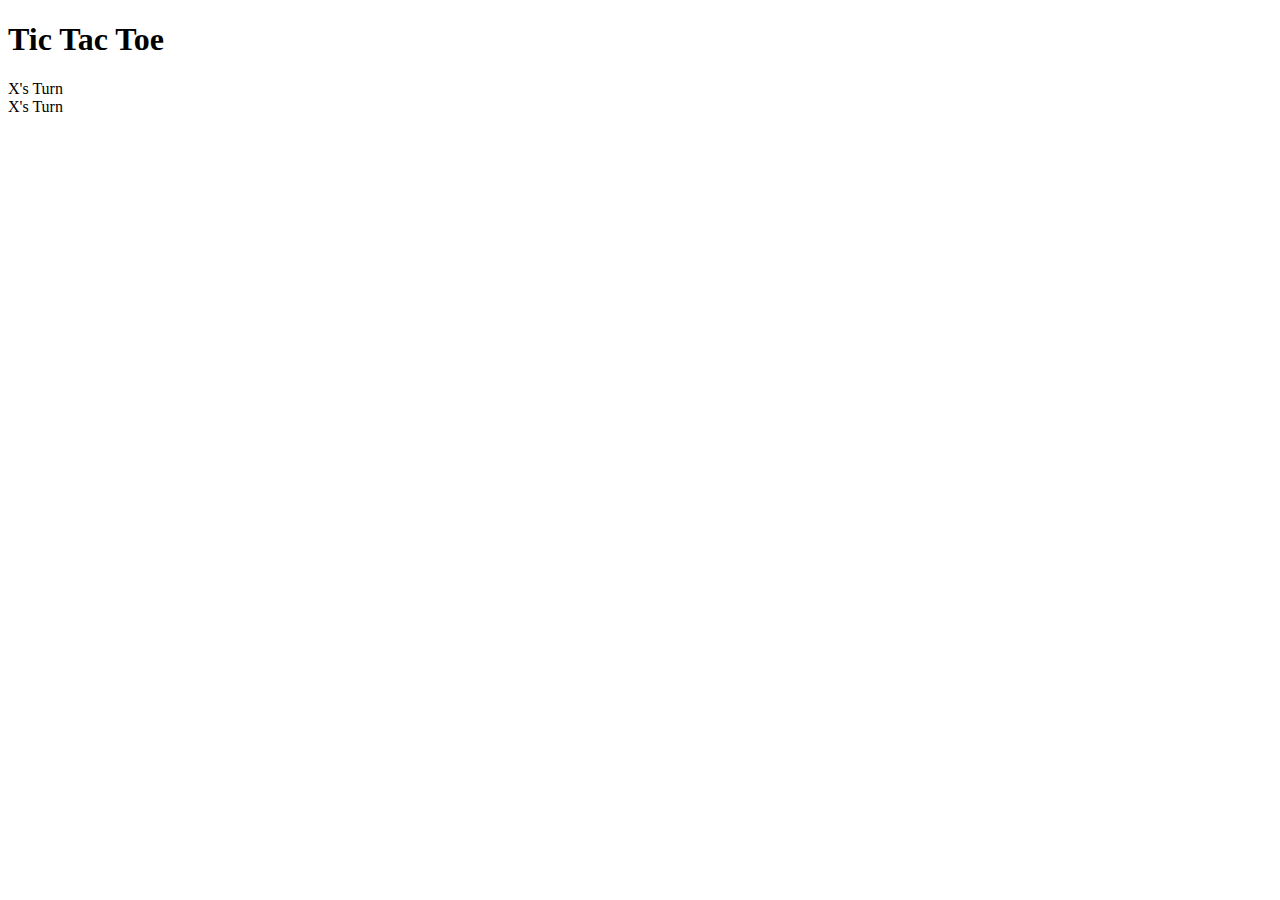
==== solution/index.html @ 5fd00bbb "more slides" ====
<!DOCTYPE html>
<html lang="en">
<head>
    <meta charset="UTF-8">
    <meta http-equiv="X-UA-Compatible" content="IE=edge">
    <meta name="viewport" content="width=device-width, initial-scale=1.0">
    <title>Tic-Tac-Toe</title>
    <link rel="stylesheet" href="./style.css" />
</head>
<body>
    <h1>Tic Tac Toe</h1>
    <div>
        <div id="prompt">X's Turn</div>
        <div id="tic-tac-toe-board">X's Turn</div>
    </div>
    
</body>

<script src="tic-tac-toe-game.js"></script>
<script src="main.js"></script>

</html>
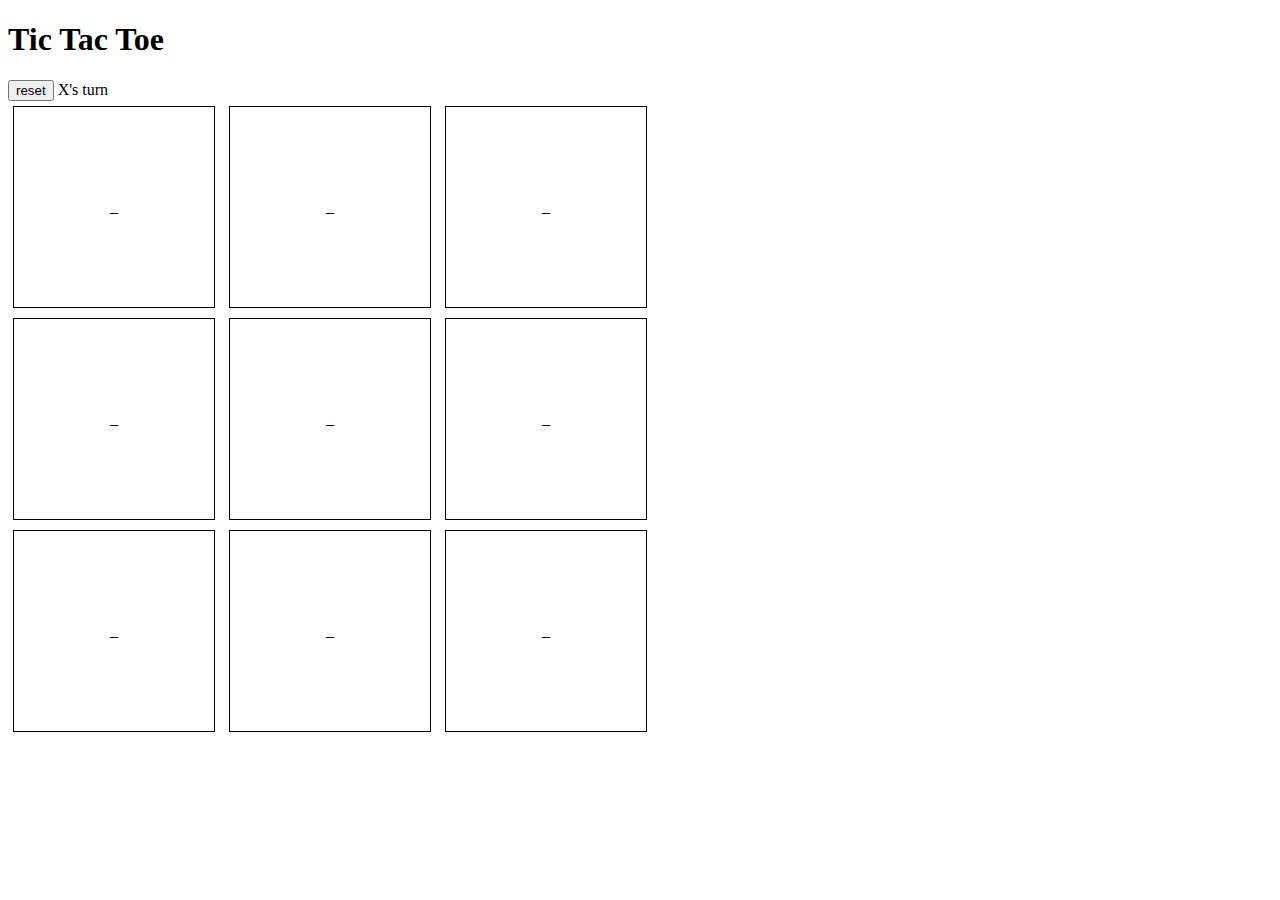
==== commit 457f142f: "completing solution" ====
--- a/solution/index.html
+++ b/solution/index.html
@@ -10,10 +10,28 @@
 <body>
     <h1>Tic Tac Toe</h1>
     <div>
-        <div id="prompt">X's Turn</div>
-        <div id="tic-tac-toe-board">X's Turn</div>
+        <div>
+            <button id="reset">reset</button>
+            <span id="prompt">X's turn</span>
+        </div>
+        <div id="tic-tac-toe-grid">
+            <div>
+                <div class="cell">_</div>
+                <div class="cell">_</div>
+                <div class="cell">_</div>
+            </div>
+            <div>
+                <div class="cell">_</div>
+                <div class="cell">_</div>
+                <div class="cell">_</div>
+            </div>
+            <div>
+                <div class="cell">_</div>
+                <div class="cell">_</div>
+                <div class="cell">_</div>
+            </div>
+        </div>
     </div>
-    
 </body>
 
 <script src="tic-tac-toe-game.js"></script>
--- a/solution/style.css
+++ b/solution/style.css
@@ -0,0 +1,22 @@
+.cell {
+    border: solid black 1px;
+    width: 200px;
+    height: 200px;
+
+    margin: 5px;
+
+    display: inline-flex;
+    align-items: center;
+    justify-content: center;
+
+    cursor: pointer;
+}
+
+.win {
+    background-color: mediumseagreen;
+}
+
+::selection {
+    background-color: transparent;
+    color: #000;
+}